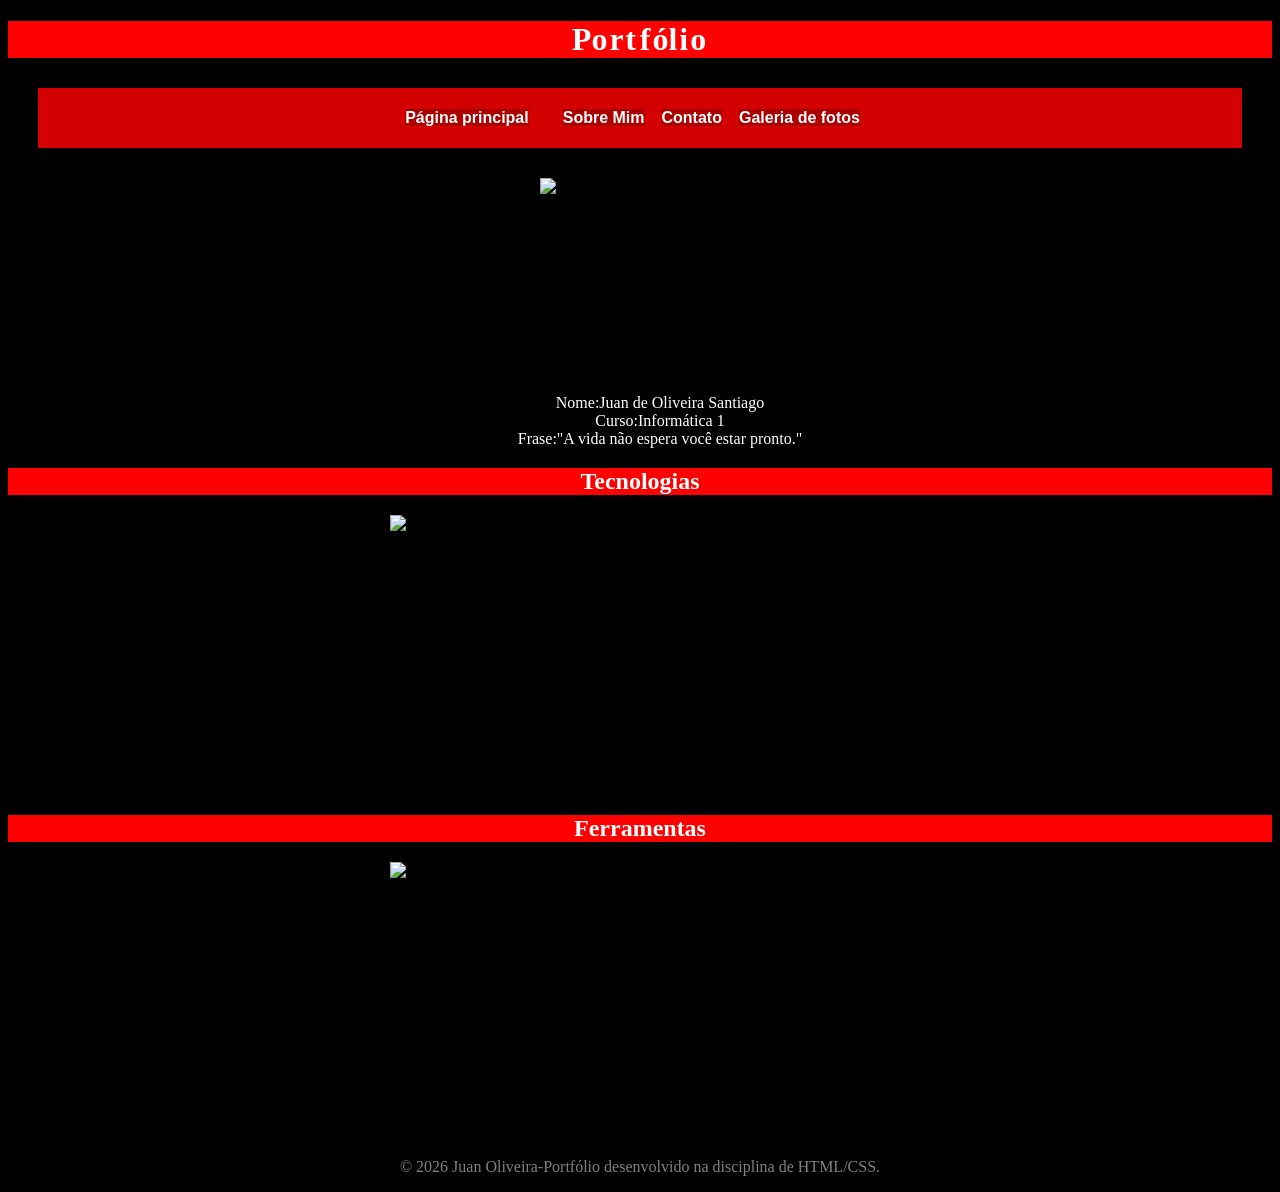
==== Index.html @ 538d39d3 "first commit" ====
<!DOCTYPE html>
<html lang="pt-BR">
<head>
    <meta charset="UTF-8">
    <meta name="viewport" content="width=device-width, initial-scale=1.0">
  <link rel="stylesheet" href="style.css">
  <title>Portfólio do Juan</title>
</head>
<body>
    <h1>P o r t  f ól i o </h1> 
    
    <div class="menu">
    <nav>
        <table>
        <th> <a href="index.html">Página principal  <a><th>
        <th> <a href="sobre.html">Sobre Mim  </a> </th>
        <th> <a href="contato.html">Contato  </a> </th>
        <th> <a href="Galeria.html">Galeria de fotos  </a> </th>

     </table>
    </nav>
      
  </div> 
   
  
<div class="apres">
    <img class="img_apres" src="imgs/ftjuan.png" alt="Foto do juan"  >
  <ul>
    <li>Nome:Juan de Oliveira Santiago</li>
     <li>Curso:Informática 1</li>
    <li>Frase:"A vida não espera você estar pronto."</li>
    </ul>
</div>
        
<div class="tec">
    <h2>Tecnologias</h2>
    <img  class="mapa" src="imgs/tec.png" alt="Python,HTML,CSS e PHP"  >
  
    
</div>
    <div class="fer">
    <h2>Ferramentas</h2>
    <img  class="mapa" src="imgs/ferra.png" alt="github,git e vs code"  >
  
    
</div>
    
    
    
    <footer><p>&copy; 2026 Juan Oliveira-Portfólio desenvolvido na disciplina de HTML/CSS.</p></footer>
</body>
</html>
---- style.css ----
body{
  background-color:black;
}

h1{
  text-align: center;
  background-color: red;
  color: white;

}
h2{
  text-align: center;
  background-color: red;
  color: white;
  
}
.ph{
  text-align: center;
  color: white;
}
th{
gap: 70%;
}
.img_apres{
  display: flex;
  justify-content: center;
  align-items: center;     
  
  width: 200px;
  height: 200px;
  background-color: black;
  margin: 0 auto;          
}
.img_apres img {
  width: 100%;
  height: 100%;
  object-fit: cover;       
  display: block;          
}
.menu{
  background-color: rgb(211, 0, 0);
  display: flex;
  justify-content: center;
  height:60px;
  margin:30px;
  
}
ul{
  color:white;
   text-align: center;
   list-style-type: none;
}
a{
  color:white;
  background-color: #ac0000;
  text-decoration: none;
   margin-right: 15px;
   font-family: 'Franklin Gothic Medium', 'Arial Narrow', Arial, sans-serif;
}
a:hover{
  background-color: rgb(172, 15, 15) ;
  display: inline-block;
  color:rgb(0, 0, 0);
  text-decoration: none;
  display: flex;
  justify-content: center;
  align-items: center;
  font-size: 19px;
}
table{
  width: center;
  border-collapse: collapse;
  margin: 20px 0; 
}
.mapa{
  display: flex;
  justify-content: center;
  align-items: center;     
  
  width: 500px;
  height: 280px;
  background-color: black;
  margin: 0 auto;         
}
footer{
  color: gray;
  text-align: center;
}
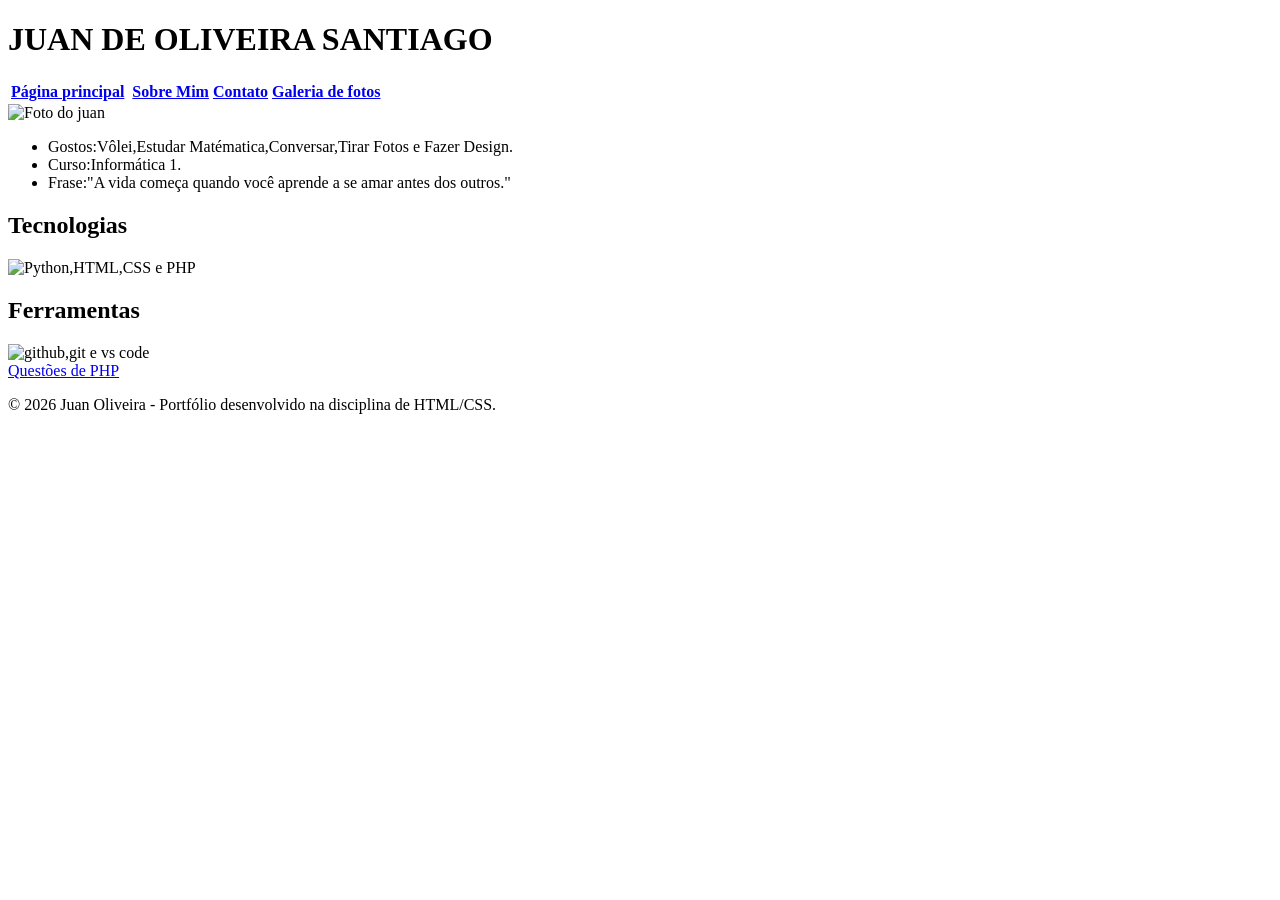
==== commit 20868de0: "commit 02" ====
--- a/Index.html
+++ b/Index.html
@@ -3,11 +3,11 @@
 <head>
     <meta charset="UTF-8">
     <meta name="viewport" content="width=device-width, initial-scale=1.0">
-  <link rel="stylesheet" href="style.css">
+  <link rel="stylesheet" href="css/style.css">
   <title>Portfólio do Juan</title>
 </head>
 <body>
-    <h1>P o r t  f ól i o </h1> 
+   <header> <h1>JUAN DE OLIVEIRA SANTIAGO</h1> </header>
     
     <div class="menu">
     <nav>
@@ -26,9 +26,9 @@
 <div class="apres">
     <img class="img_apres" src="imgs/ftjuan.png" alt="Foto do juan"  >
   <ul>
-    <li>Nome:Juan de Oliveira Santiago</li>
-     <li>Curso:Informática 1</li>
-    <li>Frase:"A vida não espera você estar pronto."</li>
+    <li>Gostos:Vôlei,Estudar Matématica,Conversar,Tirar Fotos e Fazer Design.</li>
+     <li>Curso:Informática 1.</li>
+    <li>Frase:"A vida começa quando você aprende a se amar antes dos outros."</li>
     </ul>
 </div>
         
@@ -44,9 +44,11 @@
   
     
 </div>
+<div class="qt">
+<a href="https://github.com/JuanOliveira6/questphp.git">Questões de PHP</a>
+</div>
     
     
-    
-    <footer><p>&copy; 2026 Juan Oliveira-Portfólio desenvolvido na disciplina de HTML/CSS.</p></footer>
+    <footer><p>&copy; 2026 Juan Oliveira - Portfólio desenvolvido na disciplina de HTML/CSS.</p></footer>
 </body>
 </html>
